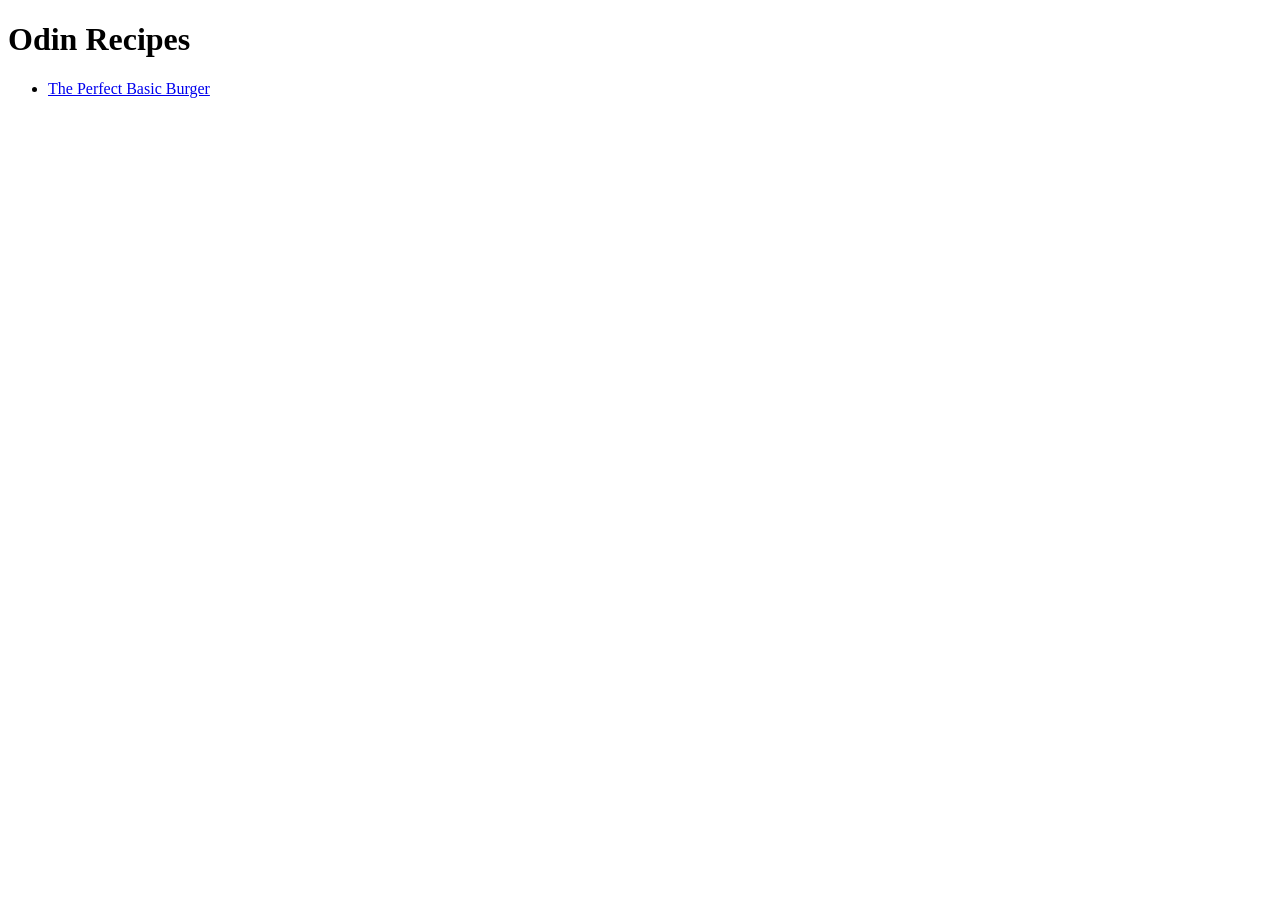
==== index.html @ 277a01ef "Initial Commit" ====
<!DOCTYPE html>

<html lang="en">
    <head>
        <meta charset="UTF-8">
        <title>Odin Recipes</title>
    </head>

    <body>
        <h1>Odin Recipes</h1>
        <ul>
            <li>
                <a href="./recipes/the-perfect-basic-burger.html">The Perfect Basic Burger</a>
            </li>
</html>
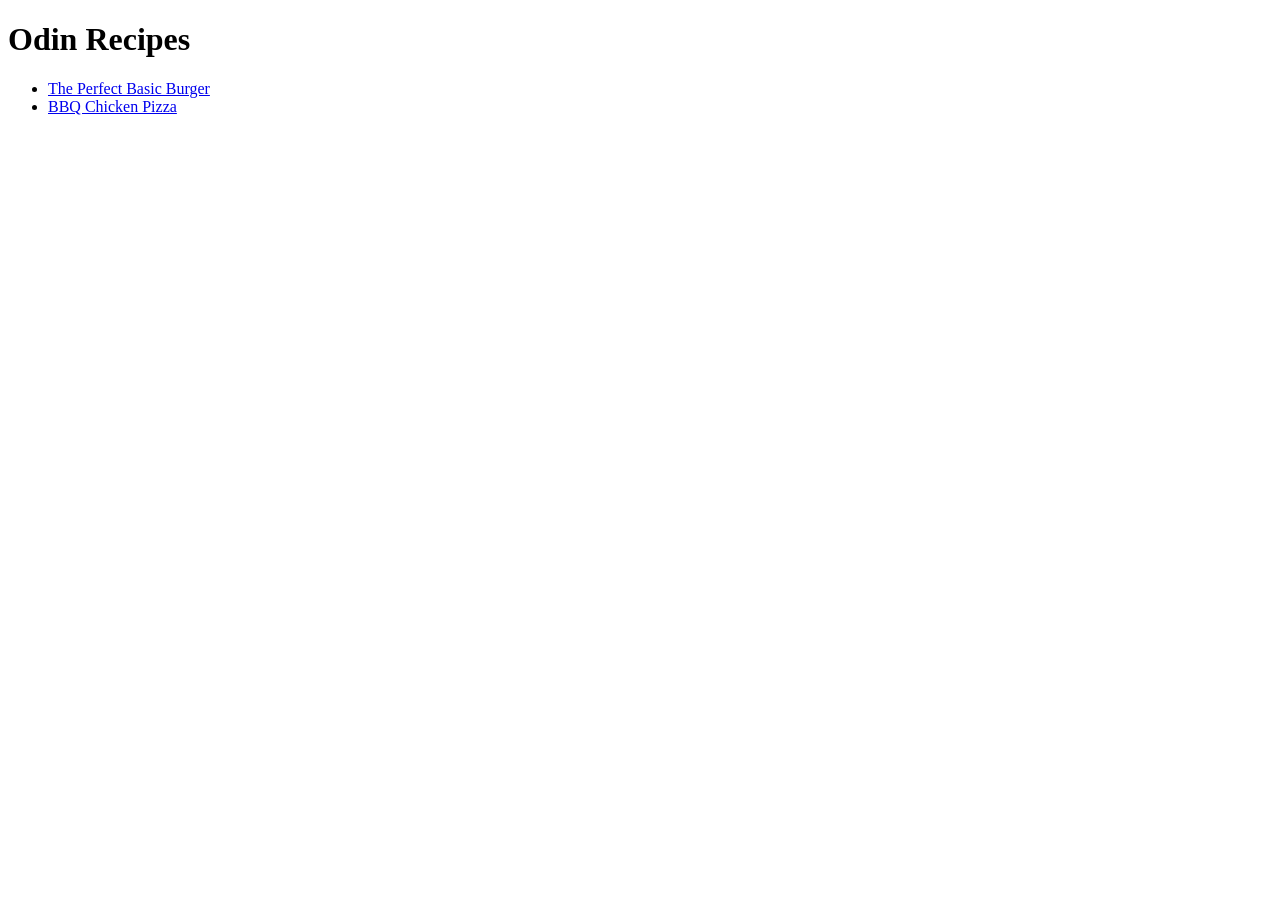
==== commit 3def7968: "Add another webpage for second recipe" ====
--- a/index.html
+++ b/index.html
@@ -12,4 +12,8 @@
             <li>
                 <a href="./recipes/the-perfect-basic-burger.html">The Perfect Basic Burger</a>
             </li>
+            <li>
+                <a href="./recipes/bbq-chicken-pizza.html">BBQ Chicken Pizza</a>
+            </li>
+        </ul>
 </html>
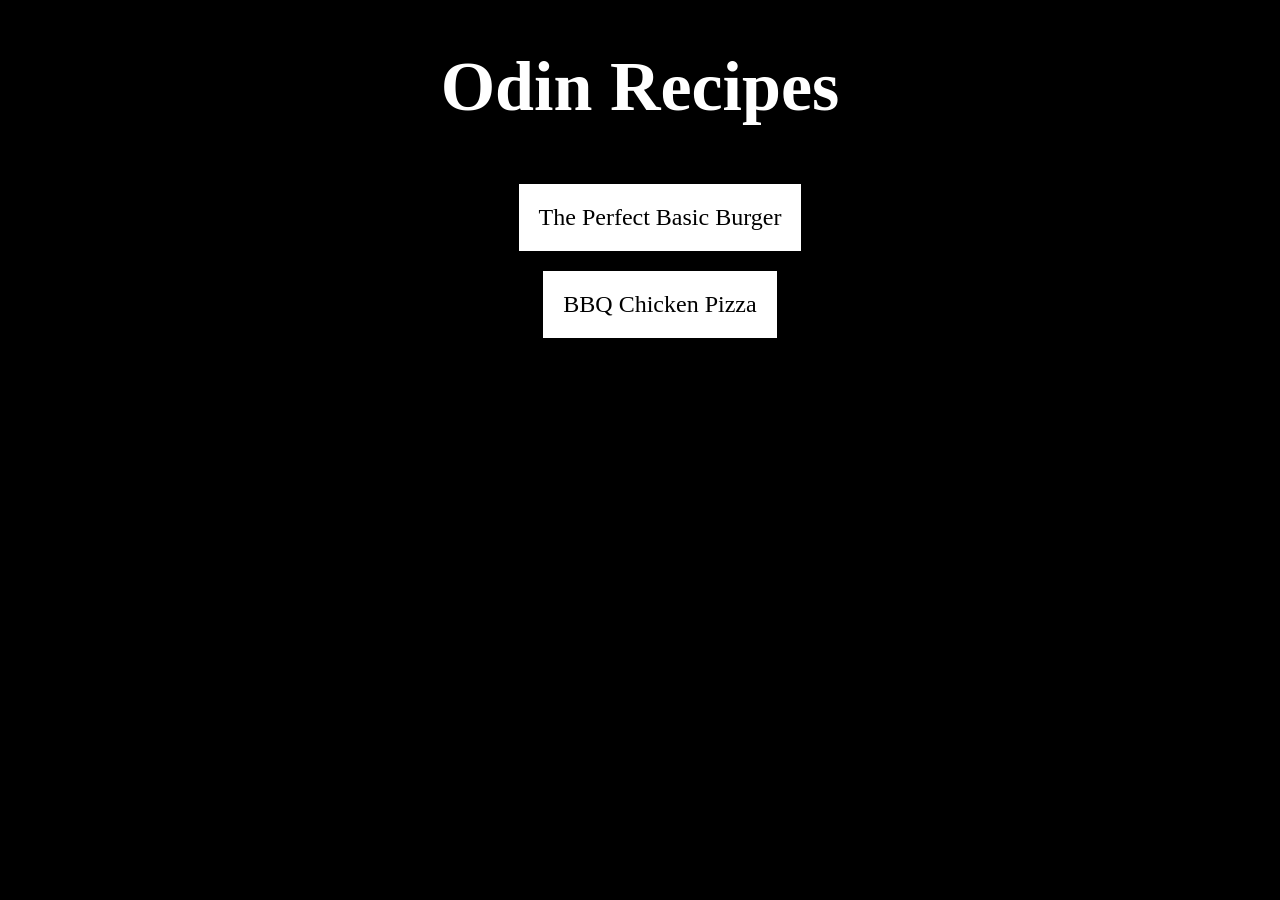
==== commit 814a4707: "Add CSS" ====
--- a/index.html
+++ b/index.html
@@ -4,16 +4,18 @@
     <head>
         <meta charset="UTF-8">
         <title>Odin Recipes</title>
+        <link rel="stylesheet" href="./styles.css">
     </head>
 
     <body>
         <h1>Odin Recipes</h1>
-        <ul>
-            <li>
-                <a href="./recipes/the-perfect-basic-burger.html">The Perfect Basic Burger</a>
-            </li>
-            <li>
-                <a href="./recipes/bbq-chicken-pizza.html">BBQ Chicken Pizza</a>
-            </li>
-        </ul>
+            <ul class="recipe-list">
+                <li>
+                    <a href="./recipes/the-perfect-basic-burger.html" target="_blank">The Perfect Basic Burger</a>
+                </li>
+                <li>
+                    <a href="./recipes/bbq-chicken-pizza.html" target="_blank">BBQ Chicken Pizza</a>
+                </li>
+            </ul>
+    </body>
 </html>
--- a/styles.css
+++ b/styles.css
@@ -0,0 +1,49 @@
+body {
+    background-color: black;
+    color: white;
+}
+
+h1 {
+    font-size: 70px;
+    text-align: center;
+}
+
+p {
+    text-align: center;
+    font-size: 30px;
+}
+
+li {
+    font-size: 24px;
+}
+
+img {
+    margin: 0 auto;
+    display: block;
+    border: 3px solid white;
+}
+
+a {
+    color: black;
+    background-color: white;
+    padding: 20px;
+    display: inline-block;
+    margin: 10px;
+    text-decoration: none;
+}
+
+.el {
+    text-align: center;
+    font-size: 40px;
+}
+.di {
+    border: 3px solid white;
+    margin: 10px;
+    padding-left: 20px;
+}
+
+.recipe-list {
+    list-style: none;
+    text-align: center;
+}
+
